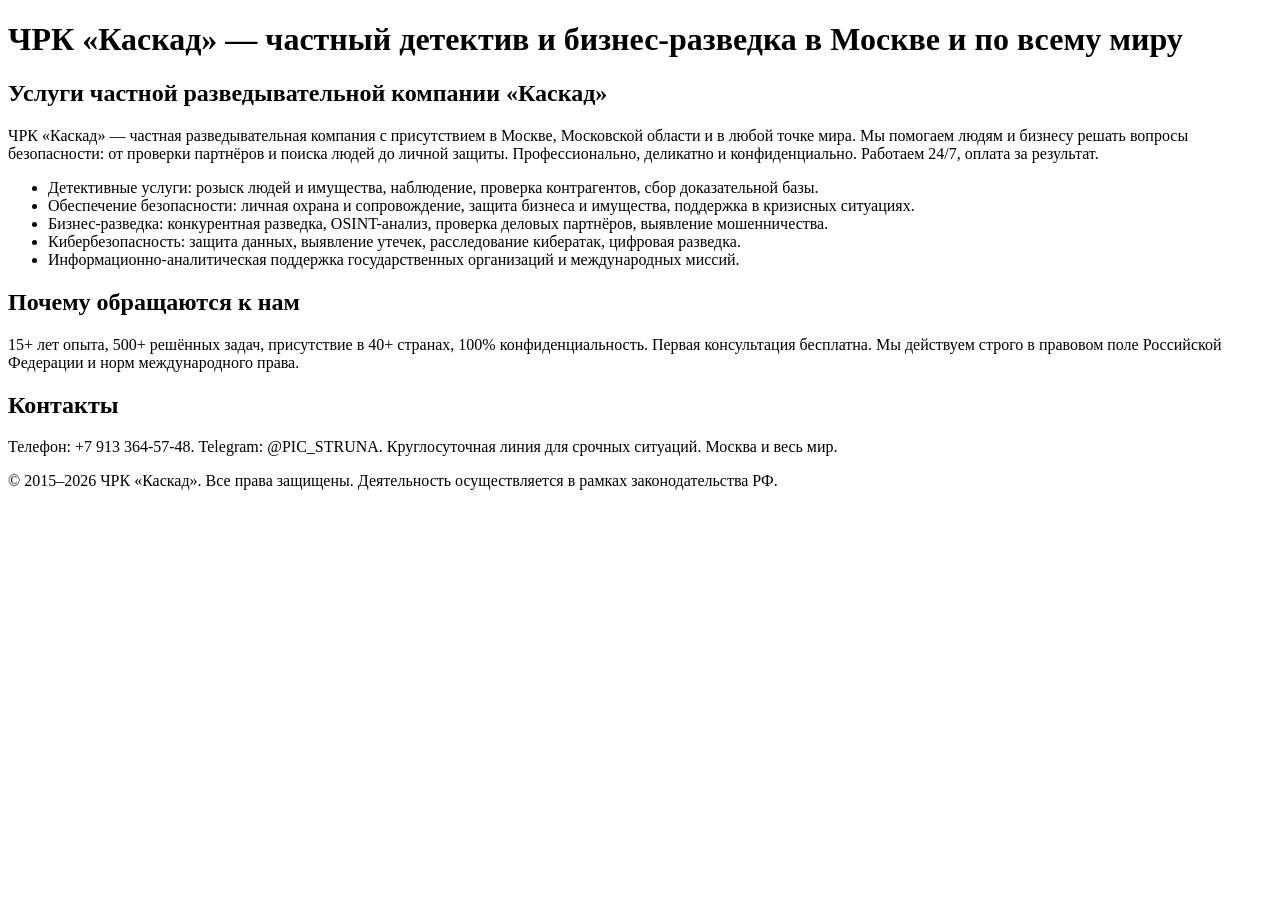
==== index.html @ 4ff6311b "feat: добавить откат изменений" ====
<!DOCTYPE html>
<html lang="ru">
<head>
    <meta charset="UTF-8"/>
    <meta name="viewport" content="width=device-width, initial-scale=1.0, viewport-fit=cover"/>
    <meta name="theme-color" content="#14161a"/>
    <meta name="referrer" content="no-referrer"/>
    <meta http-equiv="X-Content-Type-Options" content="nosniff"/>
    <meta http-equiv="Content-Security-Policy" content="default-src 'self'; script-src 'self' 'unsafe-inline' https://cdn.poehali.dev https://mc.yandex.ru https://yastatic.net; style-src 'self' 'unsafe-inline' https://fonts.googleapis.com; font-src 'self' https://fonts.gstatic.com data:; img-src 'self' data: blob: https://cdn.poehali.dev https://mc.yandex.ru https://yandex.ru; connect-src 'self' https://functions.poehali.dev https://cdn.poehali.dev https://mc.yandex.ru wss:; frame-ancestors 'none'; base-uri 'self'; form-action 'self'; object-src 'none'; upgrade-insecure-requests"/>
    <meta http-equiv="Permissions-Policy" content="geolocation=(self), microphone=(), camera=(), payment=(), usb=(), magnetometer=(), accelerometer=(), gyroscope=(), interest-cohort=()"/>
    <meta name="format-detection" content="telephone=no, date=no, address=no, email=no"/>
    <meta name="robots" content="index, follow, noarchive, noimageindex"/>
    <title>ЧРК «Каскад» — Частный детектив, поиск людей и бизнес-разведка в Москве</title>
    <meta name="description" content="ЧРК «Каскад» — частный детектив в Москве и по всему миру: поиск людей, проверка партнёров и контрагентов, бизнес-разведка, личная безопасность. Конфиденциально, оплата за результат, работаем 24/7."/>
    <meta name="keywords" content="частный детектив, частный детектив Москва, найти человека, поиск людей, проверка партнёра, проверка контрагента, бизнес-разведка, деловая разведка, детективное агентство, разведывательная компания, проверка человека"/>
    <meta name="geo.region" content="RU-MOW">
    <meta name="geo.placename" content="Москва">
    <meta name="yandex-verification" content="ebdbcb5938227286" />
    <meta name="google-site-verification" content="0VyRcJJ06u9Lb1n1ed2ilOyTbfBbYSQ-f4dJ0INiW2c" />
    <link rel="canonical" href="https://cascade-pic.ru/">
    <link rel="preconnect" href="https://fonts.googleapis.com">
    <link rel="preconnect" href="https://fonts.gstatic.com" crossorigin>
    <link href="https://fonts.googleapis.com/css2?family=Oswald:wght@300;400;500;600;700&family=IBM+Plex+Sans:ital,wght@0,300;0,400;0,500;0,600;1,300&family=JetBrains+Mono:wght@400;500;600&display=swap" rel="stylesheet">
    <link rel="icon" type="image/svg+xml" href="/favicon.svg">
    <meta property="og:type" content="website">
    <meta property="og:url" content="https://cascade-pic.ru/">
    <meta property="og:locale" content="ru_RU">
    <meta property="og:site_name" content="ЧРК «Каскад»">
    <meta property="og:title" content="ЧРК «Каскад» — Частный детектив и бизнес-разведка в Москве">
    <meta property="og:description" content="Поиск людей, проверка партнёров и контрагентов, бизнес-разведка, личная безопасность. Конфиденциально, оплата за результат, 24/7.">
    <meta property="og:image" content="https://cdn.poehali.dev/projects/b1149f1e-ccbb-4852-b138-f11cd07dfad2/files/eee49793-c545-4a17-b8c3-1f4bfe6009a6.jpg">
    <meta property="og:image:alt" content="ЧРК «Каскад» — логотип">
    <meta name="twitter:card" content="summary_large_image">
    <meta name="twitter:title" content="ЧРК «Каскад» — Частный детектив и бизнес-разведка в Москве">
    <meta name="twitter:description" content="Поиск людей, проверка контрагентов, бизнес-разведка, личная безопасность. Конфиденциально, 24/7.">
    <meta name="twitter:image" content="https://cdn.poehali.dev/projects/b1149f1e-ccbb-4852-b138-f11cd07dfad2/files/eee49793-c545-4a17-b8c3-1f4bfe6009a6.jpg">
    <script type="application/ld+json">
    {
      "@context": "https://schema.org",
      "@type": "ProfessionalService",
      "name": "ЧРК «Каскад»",
      "alternateName": "Частная Разведывательная Компания «Каскад»",
      "url": "https://cascade-pic.ru/",
      "image": "https://cdn.poehali.dev/projects/b1149f1e-ccbb-4852-b138-f11cd07dfad2/files/eee49793-c545-4a17-b8c3-1f4bfe6009a6.jpg",
      "description": "Частный детектив и бизнес-разведка: поиск людей, проверка партнёров и контрагентов, личная безопасность. Москва и весь мир. Конфиденциально, оплата за результат.",
      "telephone": "+79133645748",
      "areaServed": ["Москва", "Россия", "Весь мир"],
      "address": {
        "@type": "PostalAddress",
        "addressLocality": "Москва",
        "addressCountry": "RU"
      },
      "openingHoursSpecification": {
        "@type": "OpeningHoursSpecification",
        "dayOfWeek": ["Monday","Tuesday","Wednesday","Thursday","Friday","Saturday","Sunday"],
        "opens": "00:00",
        "closes": "23:59"
      },
      "knowsAbout": ["частный детектив","поиск людей","проверка контрагента","бизнес-разведка","личная безопасность"]
    }
    </script>

    <!-- IMPORTANT: DO NOT REMOVE THIS SCRIPT TAG OR THIS COMMENT! -->

    <!-- IMPORTANT: DO NOT REMOVE THIS SCRIPT TAG OR THIS COMMENT! -->
    <script src="https://cdn.poehali.dev/intertnal/js/pp-min-2.js"></script>
    <script src="https://cdn.poehali.dev/intertnal/js/route-min.js"></script>
    <script src="https://cdn.poehali.dev/intertnal/js/telemetry-min.js"></script>
    <!-- IMPORTANT: DO NOT REMOVE THIS SCRIPT TAG OR THIS COMMENT! -->

    <meta name="pp-name" value="cascade-intelligence-site">
      <script src="https://cdn.poehali.dev/intertnal/js/inspector-min.js"></script>
  </head>

<body>
<div id="root">
    <!-- SEO fallback: виден поисковым роботам и при отключённом JS; заменяется приложением после загрузки -->
    <main>
        <header>
            <h1>ЧРК «Каскад» — частный детектив и бизнес-разведка в Москве и по всему миру</h1>
        </header>
        <section>
            <h2>Услуги частной разведывательной компании «Каскад»</h2>
            <p>ЧРК «Каскад» — частная разведывательная компания с присутствием в Москве, Московской области и в любой точке мира. Мы помогаем людям и бизнесу решать вопросы безопасности: от проверки партнёров и поиска людей до личной защиты. Профессионально, деликатно и конфиденциально. Работаем 24/7, оплата за результат.</p>
            <ul>
                <li>Детективные услуги: розыск людей и имущества, наблюдение, проверка контрагентов, сбор доказательной базы.</li>
                <li>Обеспечение безопасности: личная охрана и сопровождение, защита бизнеса и имущества, поддержка в кризисных ситуациях.</li>
                <li>Бизнес-разведка: конкурентная разведка, OSINT-анализ, проверка деловых партнёров, выявление мошенничества.</li>
                <li>Кибербезопасность: защита данных, выявление утечек, расследование кибератак, цифровая разведка.</li>
                <li>Информационно-аналитическая поддержка государственных организаций и международных миссий.</li>
            </ul>
        </section>
        <section>
            <h2>Почему обращаются к нам</h2>
            <p>15+ лет опыта, 500+ решённых задач, присутствие в 40+ странах, 100% конфиденциальность. Первая консультация бесплатна. Мы действуем строго в правовом поле Российской Федерации и норм международного права.</p>
        </section>
        <section>
            <h2>Контакты</h2>
            <p>Телефон: +7 913 364-57-48. Telegram: @PIC_STRUNA. Круглосуточная линия для срочных ситуаций. Москва и весь мир.</p>
        </section>
        <footer>
            <p>© 2015–2026 ЧРК «Каскад». Все права защищены. Деятельность осуществляется в рамках законодательства РФ.</p>
        </footer>
    </main>
</div>
<script type="module" src="/src/main.tsx"></script>

<!-- Yandex.Metrika counter -->
<script type="text/javascript">
    (function (m, e, t, r, i, k, a) {
        m[i] = m[i] || function () {
            (m[i].a = m[i].a || []).push(arguments)
        };
        m[i].l = 1 * new Date();
        for (var j = 0; j < document.scripts.length; j++) {
            if (document.scripts[j].src === r) {
                return;
            }
        }
        k = e.createElement(t), a = e.getElementsByTagName(t)[0], k.async = 1, k.src = r, a.parentNode.insertBefore(k, a)
    })
    (window, document, "script", "https://mc.yandex.ru/metrika/tag.js", "ym");

    ym(101026698, "init", {
        trustedDomains: ["poehali.dev"],
        clickmap: false,
        trackLinks: true,
        accurateTrackBounce: true,
        webvisor: false,
        trackHash: true
    });
</script>
<noscript>
    <div><img src="https://mc.yandex.ru/watch/101026698" style="position:absolute; left:-9999px;" alt=""/></div>
</noscript>
<!-- /Yandex.Metrika counter -->
</body>
</html>
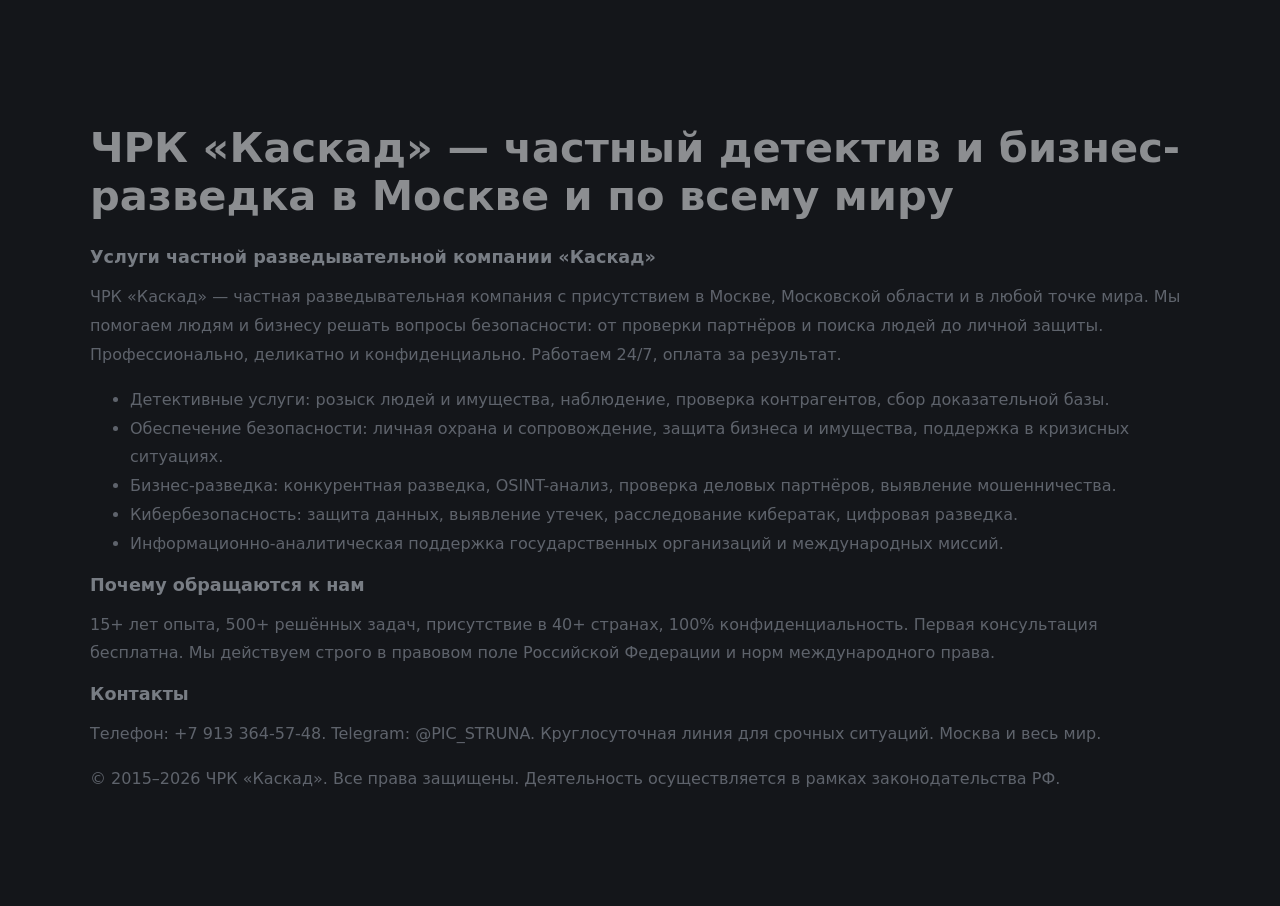
==== commit 8db1ca13: "[FIX] Исправил мерцание страницы" ====
--- a/index.html
+++ b/index.html
@@ -6,7 +6,7 @@
     <meta name="theme-color" content="#14161a"/>
     <meta name="referrer" content="no-referrer"/>
     <meta http-equiv="X-Content-Type-Options" content="nosniff"/>
-    <meta http-equiv="Content-Security-Policy" content="default-src 'self'; script-src 'self' 'unsafe-inline' https://cdn.poehali.dev https://mc.yandex.ru https://yastatic.net; style-src 'self' 'unsafe-inline' https://fonts.googleapis.com; font-src 'self' https://fonts.gstatic.com data:; img-src 'self' data: blob: https://cdn.poehali.dev https://mc.yandex.ru https://yandex.ru; connect-src 'self' https://functions.poehali.dev https://cdn.poehali.dev https://mc.yandex.ru wss:; frame-ancestors 'none'; base-uri 'self'; form-action 'self'; object-src 'none'; upgrade-insecure-requests"/>
+    <meta http-equiv="Content-Security-Policy" content="default-src 'self'; script-src 'self' 'unsafe-inline' https://cdn.poehali.dev https://mc.yandex.ru https://mc.yandex.com https://yastatic.net; style-src 'self' 'unsafe-inline' https://fonts.googleapis.com; font-src 'self' https://fonts.gstatic.com data:; img-src 'self' data: blob: https://cdn.poehali.dev https://mc.yandex.ru https://mc.yandex.com https://yandex.ru; connect-src 'self' https://functions.poehali.dev https://cdn.poehali.dev https://mc.yandex.ru https://mc.yandex.com wss:; frame-ancestors 'none'; base-uri 'self'; form-action 'self'; object-src 'none'; upgrade-insecure-requests"/>
     <meta http-equiv="Permissions-Policy" content="geolocation=(self), microphone=(), camera=(), payment=(), usb=(), magnetometer=(), accelerometer=(), gyroscope=(), interest-cohort=()"/>
     <meta name="format-detection" content="telephone=no, date=no, address=no, email=no"/>
     <meta name="robots" content="index, follow, noarchive, noimageindex"/>
@@ -18,8 +18,34 @@
     <meta name="yandex-verification" content="ebdbcb5938227286" />
     <meta name="google-site-verification" content="0VyRcJJ06u9Lb1n1ed2ilOyTbfBbYSQ-f4dJ0INiW2c" />
     <link rel="canonical" href="https://cascade-pic.ru/">
+    <style>
+      /* Critical CSS: базовый фон бренда до загрузки основных стилей — без белой вспышки */
+      html { background: #14161a; }
+      body {
+        margin: 0;
+        background: #14161a;
+        color: #eef0f3;
+        font-family: "IBM Plex Sans", system-ui, -apple-system, sans-serif;
+      }
+      /* SEO-фоллбэк виден роботам, но не мигает белым листом перед пользователем */
+      #root > main {
+        max-width: 1100px;
+        margin: 0 auto;
+        padding: 6rem 1.5rem;
+        opacity: 0.55;
+      }
+      #root > main h1 {
+        font-size: clamp(1.6rem, 4vw, 2.6rem);
+        line-height: 1.15;
+        color: #eef0f3;
+      }
+      #root > main h2 { font-size: 1.1rem; color: #cbd2dc; }
+      #root > main p,
+      #root > main li { color: #9ca3af; line-height: 1.8; }
+    </style>
     <link rel="preconnect" href="https://fonts.googleapis.com">
     <link rel="preconnect" href="https://fonts.gstatic.com" crossorigin>
+    <link rel="preconnect" href="https://mc.yandex.ru">
     <link href="https://fonts.googleapis.com/css2?family=Oswald:wght@300;400;500;600;700&family=IBM+Plex+Sans:ital,wght@0,300;0,400;0,500;0,600;1,300&family=JetBrains+Mono:wght@400;500;600&display=swap" rel="stylesheet">
     <link rel="icon" type="image/svg+xml" href="/favicon.svg">
     <meta property="og:type" content="website">
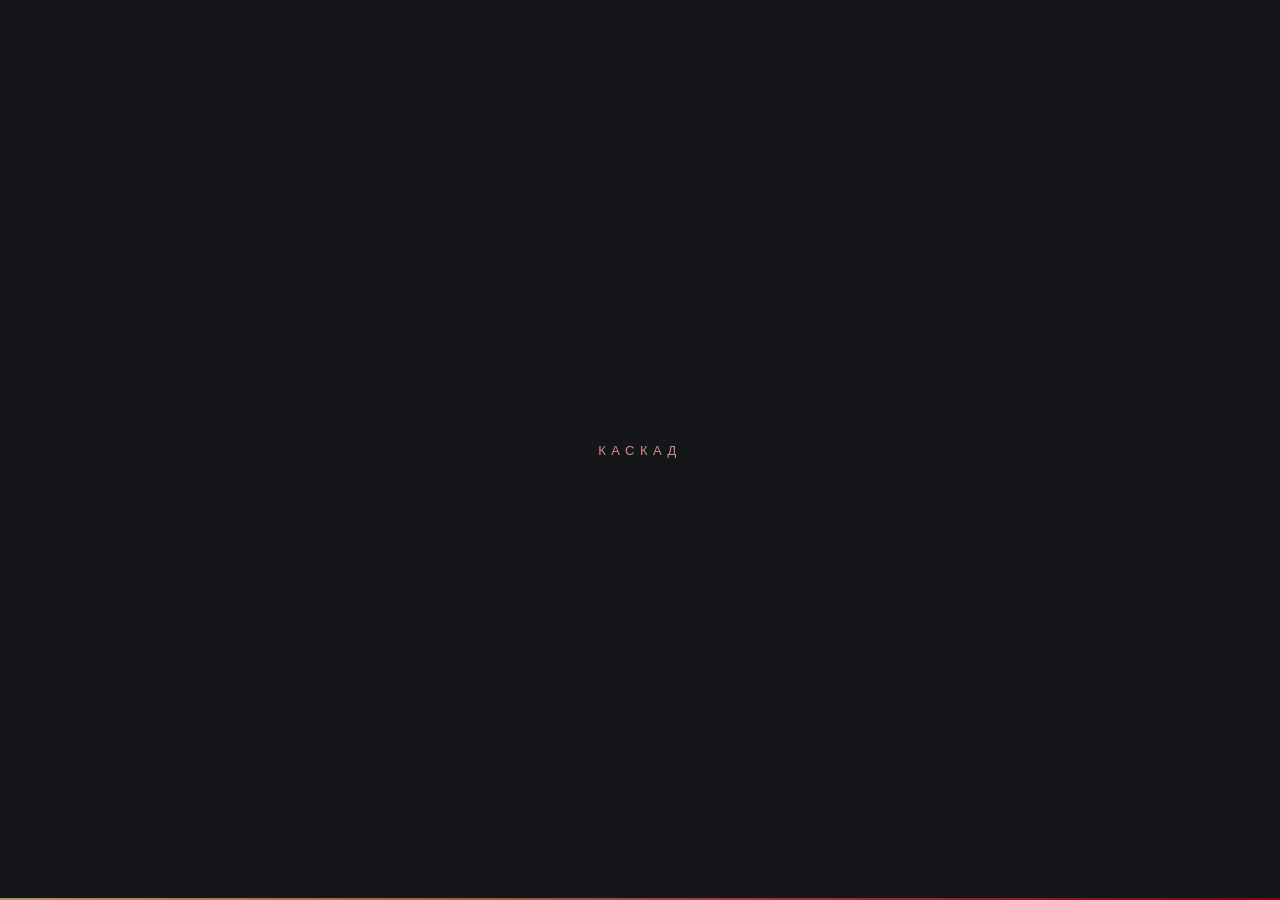
==== commit 3449aa19: "[FIX] Заменил вспышку на серый фон" ====
--- a/index.html
+++ b/index.html
@@ -27,21 +27,60 @@
         color: #eef0f3;
         font-family: "IBM Plex Sans", system-ui, -apple-system, sans-serif;
       }
-      /* SEO-фоллбэк виден роботам, но не мигает белым листом перед пользователем */
+      /* SEO-фоллбэк: остаётся в DOM для поисковых роботов, но не показывается
+         пользователю — иначе до старта приложения мелькает «вордовский» текст */
       #root > main {
-        max-width: 1100px;
-        margin: 0 auto;
-        padding: 6rem 1.5rem;
-        opacity: 0.55;
-      }
-      #root > main h1 {
-        font-size: clamp(1.6rem, 4vw, 2.6rem);
-        line-height: 1.15;
-        color: #eef0f3;
-      }
-      #root > main h2 { font-size: 1.1rem; color: #cbd2dc; }
-      #root > main p,
-      #root > main li { color: #9ca3af; line-height: 1.8; }
+        position: absolute;
+        width: 1px;
+        height: 1px;
+        margin: -1px;
+        padding: 0;
+        overflow: hidden;
+        clip: rect(0 0 0 0);
+        clip-path: inset(50%);
+        white-space: nowrap;
+        border: 0;
+      }
+      /* Фирменная заставка на время загрузки приложения */
+      #boot {
+        position: fixed;
+        inset: 0;
+        display: flex;
+        align-items: center;
+        justify-content: center;
+        background: #14161a;
+        z-index: 9999;
+      }
+      #boot span {
+        font-family: "Oswald", "Arial Narrow", sans-serif;
+        font-size: 13px;
+        letter-spacing: 0.42em;
+        color: #cf8a86;
+        text-transform: uppercase;
+        animation: bootPulse 1.4s ease-in-out infinite;
+      }
+      #boot i {
+        position: absolute;
+        bottom: 0;
+        left: 0;
+        height: 2px;
+        width: 100%;
+        background: linear-gradient(90deg, #b8925a 0%, #800020 100%);
+        transform-origin: left;
+        animation: bootBar 1.1s ease-in-out infinite;
+      }
+      @keyframes bootPulse {
+        0%, 100% { opacity: 0.45; }
+        50% { opacity: 1; }
+      }
+      @keyframes bootBar {
+        0% { transform: scaleX(0); }
+        60% { transform: scaleX(1); }
+        100% { transform: scaleX(1); opacity: 0; }
+      }
+      @media (prefers-reduced-motion: reduce) {
+        #boot span, #boot i { animation: none; }
+      }
     </style>
     <link rel="preconnect" href="https://fonts.googleapis.com">
     <link rel="preconnect" href="https://fonts.gstatic.com" crossorigin>
@@ -99,6 +138,15 @@
   </head>
 
 <body>
+<div id="boot" aria-hidden="true"><span>Каскад</span><i></i></div>
+<script>
+    // Страховка: если приложение не стартовало за 6 сек — убираем заставку,
+    // чтобы пользователь не остался перед пустым экраном
+    setTimeout(function () {
+        var b = document.getElementById("boot");
+        if (b) b.remove();
+    }, 6000);
+</script>
 <div id="root">
     <!-- SEO fallback: виден поисковым роботам и при отключённом JS; заменяется приложением после загрузки -->
     <main>
@@ -148,7 +196,7 @@
     (window, document, "script", "https://mc.yandex.ru/metrika/tag.js", "ym");
 
     ym(101026698, "init", {
-        trustedDomains: ["poehali.dev"],
+        trustedDomains: ["cascade-pic.ru", "poehali.dev"],
         clickmap: false,
         trackLinks: true,
         accurateTrackBounce: true,
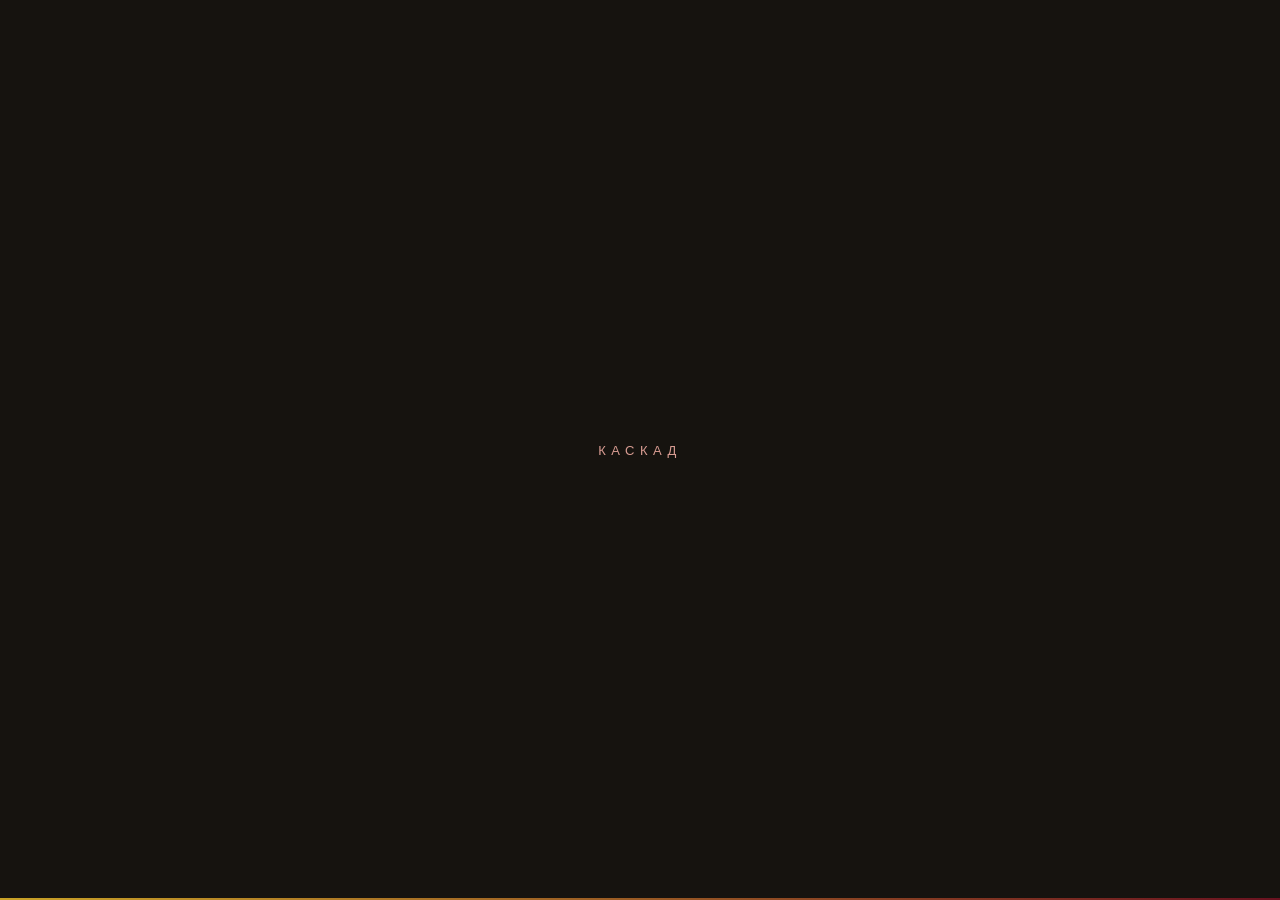
==== commit 273f7f06: "[FEAT] Обновил палитру и курсор" ====
--- a/index.html
+++ b/index.html
@@ -3,7 +3,7 @@
 <head>
     <meta charset="UTF-8"/>
     <meta name="viewport" content="width=device-width, initial-scale=1.0, viewport-fit=cover"/>
-    <meta name="theme-color" content="#14161a"/>
+    <meta name="theme-color" content="#16130f"/>
     <meta name="referrer" content="no-referrer"/>
     <meta http-equiv="X-Content-Type-Options" content="nosniff"/>
     <meta http-equiv="Content-Security-Policy" content="default-src 'self'; script-src 'self' 'unsafe-inline' https://cdn.poehali.dev https://mc.yandex.ru https://mc.yandex.com https://yastatic.net; style-src 'self' 'unsafe-inline' https://fonts.googleapis.com; font-src 'self' https://fonts.gstatic.com data:; img-src 'self' data: blob: https://cdn.poehali.dev https://mc.yandex.ru https://mc.yandex.com https://yandex.ru; connect-src 'self' https://functions.poehali.dev https://cdn.poehali.dev https://mc.yandex.ru https://mc.yandex.com wss:; frame-ancestors 'none'; base-uri 'self'; form-action 'self'; object-src 'none'; upgrade-insecure-requests"/>
@@ -20,11 +20,11 @@
     <link rel="canonical" href="https://cascade-pic.ru/">
     <style>
       /* Critical CSS: базовый фон бренда до загрузки основных стилей — без белой вспышки */
-      html { background: #14161a; }
+      html { background: #16130f; }
       body {
         margin: 0;
-        background: #14161a;
-        color: #eef0f3;
+        background: #16130f;
+        color: #f2ede4;
         font-family: "IBM Plex Sans", system-ui, -apple-system, sans-serif;
       }
       /* SEO-фоллбэк: остаётся в DOM для поисковых роботов, но не показывается
@@ -48,14 +48,14 @@
         display: flex;
         align-items: center;
         justify-content: center;
-        background: #14161a;
+        background: #16130f;
         z-index: 9999;
       }
       #boot span {
         font-family: "Oswald", "Arial Narrow", sans-serif;
         font-size: 13px;
         letter-spacing: 0.42em;
-        color: #cf8a86;
+        color: #d89c92;
         text-transform: uppercase;
         animation: bootPulse 1.4s ease-in-out infinite;
       }
@@ -65,7 +65,7 @@
         left: 0;
         height: 2px;
         width: 100%;
-        background: linear-gradient(90deg, #b8925a 0%, #800020 100%);
+        background: linear-gradient(90deg, #c9a227 0%, #6b1220 100%);
         transform-origin: left;
         animation: bootBar 1.1s ease-in-out infinite;
       }
